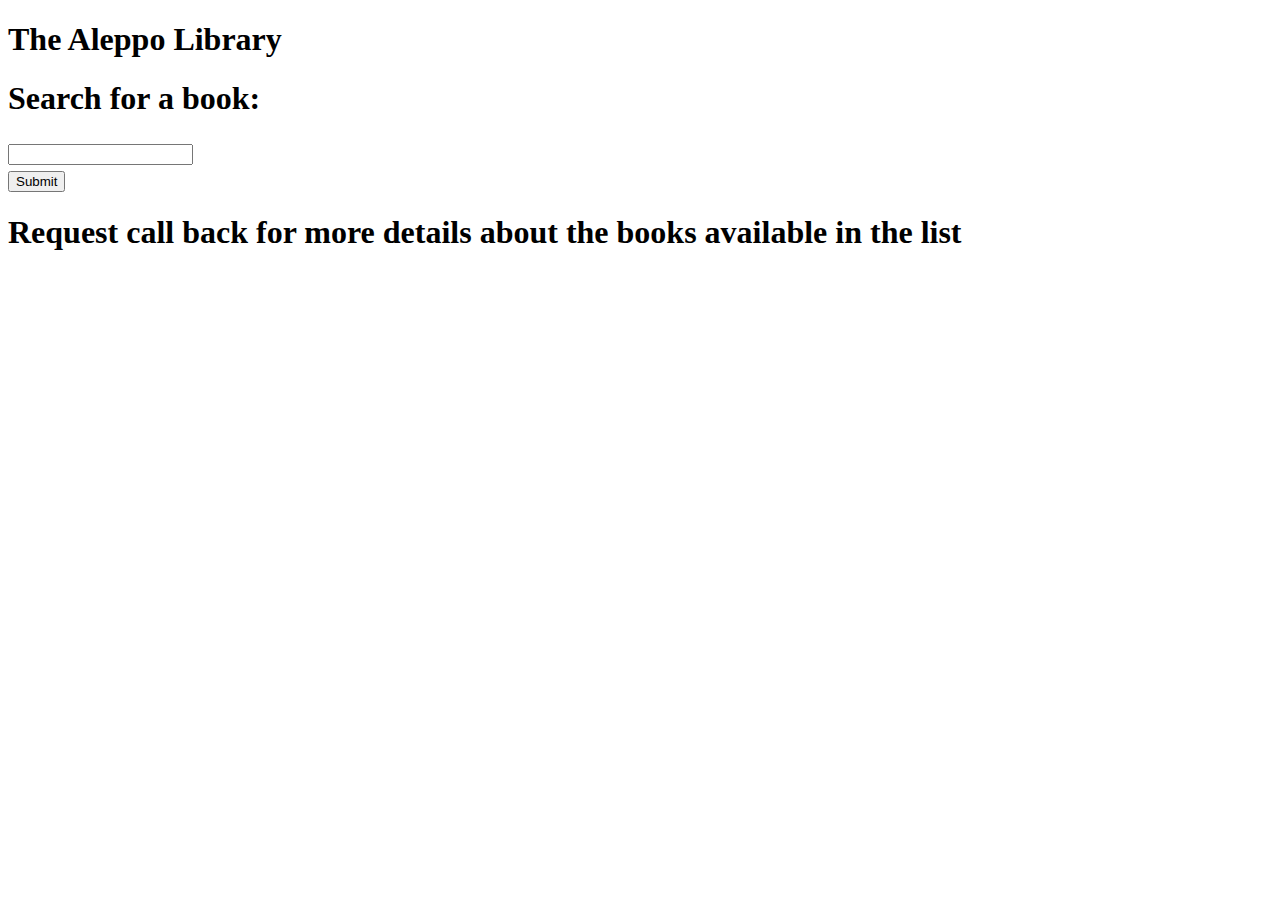
==== index.html @ 85e6cb8d "first commit" ====
<!DOCTYPE html>
<html>
<body>

<h1>The Aleppo Library</h1>
<h1>Search for a book:</h1>
<h2><form action="file-3.php" method="post">

<input type="text" name="search"><br>
<input type ="submit">
</form></h2>

<h1>Request call back for more details about the books available in the list</h1>

</body>
</html>
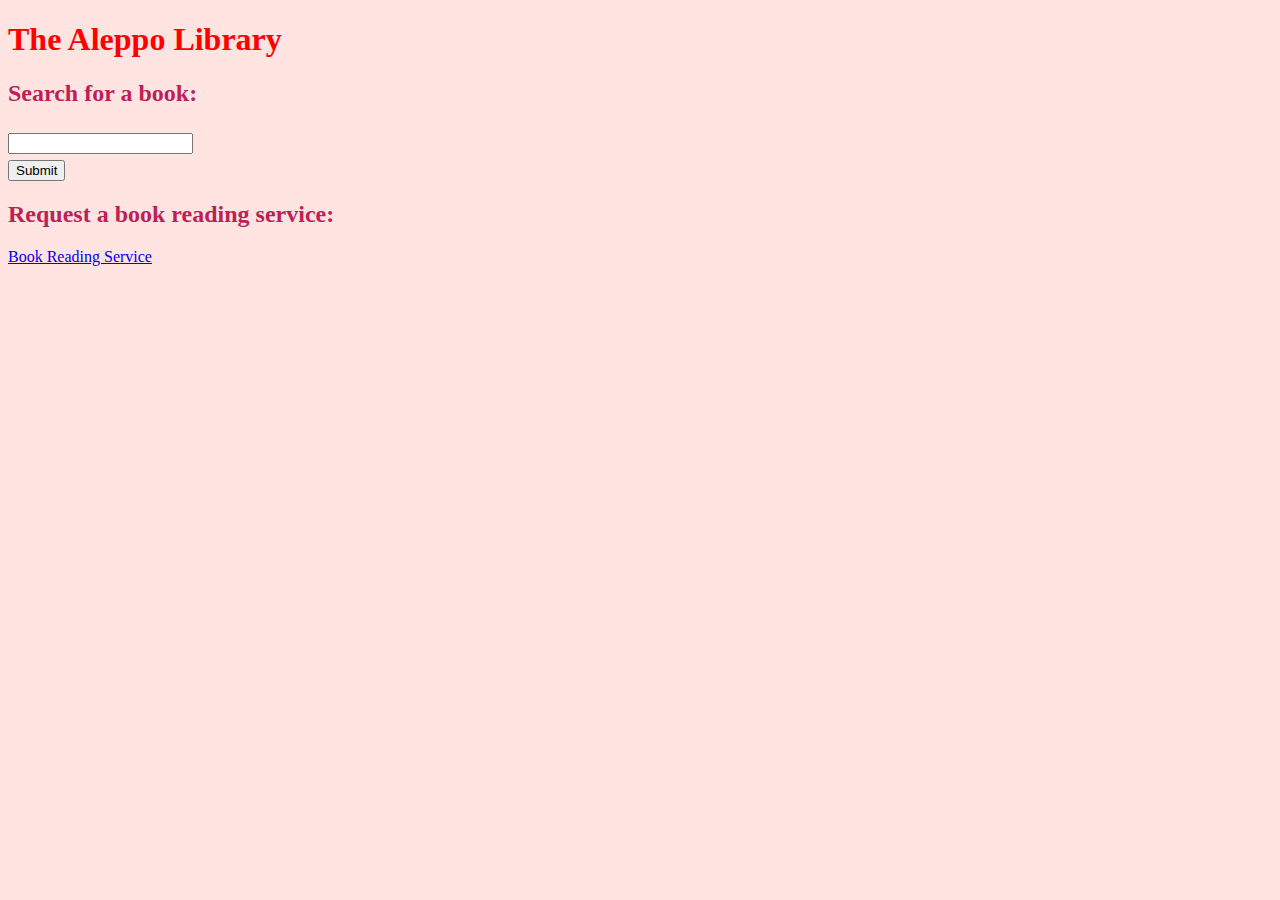
==== commit 21544d61: "adding mailto button and css style" ====
--- a/index.html
+++ b/index.html
@@ -1,16 +1,22 @@
 <!DOCTYPE html>
 <html>
+
+<head>
+  <link rel="stylesheet" href="styles.css">
+</head>
+
 <body>
 
 <h1>The Aleppo Library</h1>
-<h1>Search for a book:</h1>
+<h2>Search for a book:</h2>
 <h2><form action="file-3.php" method="post">
 
 <input type="text" name="search"><br>
 <input type ="submit">
 </form></h2>
 
-<h1>Request call back for more details about the books available in the list</h1>
+<h2>Request a book reading service:</h2>
+<a href="mailto:?&subject=Please read for me the book titled ...&body=My phone number is">Book Reading Service</a>
 
 </body>
 </html>--- a/styles.css
+++ b/styles.css
@@ -0,0 +1,18 @@
+body {
+    background-color: #FFE4E1;
+    font-family: verdana; 
+  }
+  h1 {
+    color: red; 
+    font-family: verdana;
+  }
+  
+  h2 {
+    color: #C21E56;
+    font-family: verdana;
+  }
+  
+  p {
+    color: red;
+    font-family: verdana;
+  }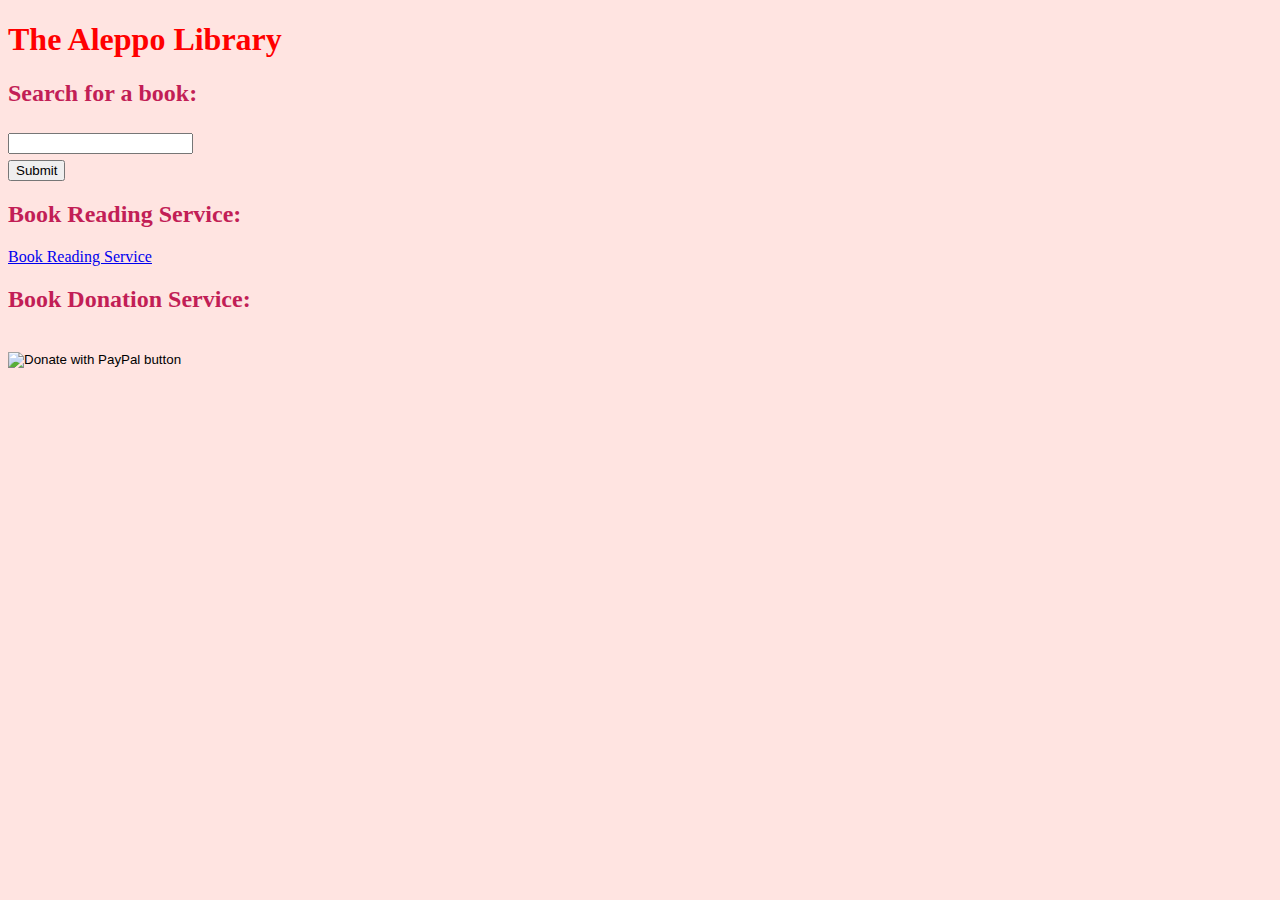
==== commit e06b9348: "updating sql commnds to add image, and developing on localhost" ====
--- a/index.html
+++ b/index.html
@@ -9,14 +9,28 @@
 
 <h1>The Aleppo Library</h1>
 <h2>Search for a book:</h2>
-<h2><form action="file-3.php" method="post">
+<h2><form action="file-images.php" method="post">
 
 <input type="text" name="search"><br>
 <input type ="submit">
 </form></h2>
 
-<h2>Request a book reading service:</h2>
-<a href="mailto:?&subject=Please read for me the book titled ...&body=My phone number is">Book Reading Service</a>
+<h2>Book Reading Service:</h2>
+<a href="mailto:mohammad.h.jumah@gmail.com?&subject=Please read for me the book titled ...&body=My phone number is">Book Reading Service</a>
+
+<br/>
+
+<h2>Book Donation Service:</h2>
+
+<br/>
+
+<form action="https://www.paypal.com/donate" method="post" target="_top">
+<input type="hidden" name="hosted_button_id" value="PV4C5SUUJDKFY" />
+<input type="image" src="https://www.paypalobjects.com/en_US/GB/i/btn/btn_donateCC_LG.gif" border="0" name="submit" title="PayPal - The safer, easier way to pay online!" alt="Donate with PayPal button" />
+<img alt="" border="0" src="https://www.paypal.com/en_GB/i/scr/pixel.gif" width="1" height="1" />
+</form>
+
+
 
 </body>
 </html>